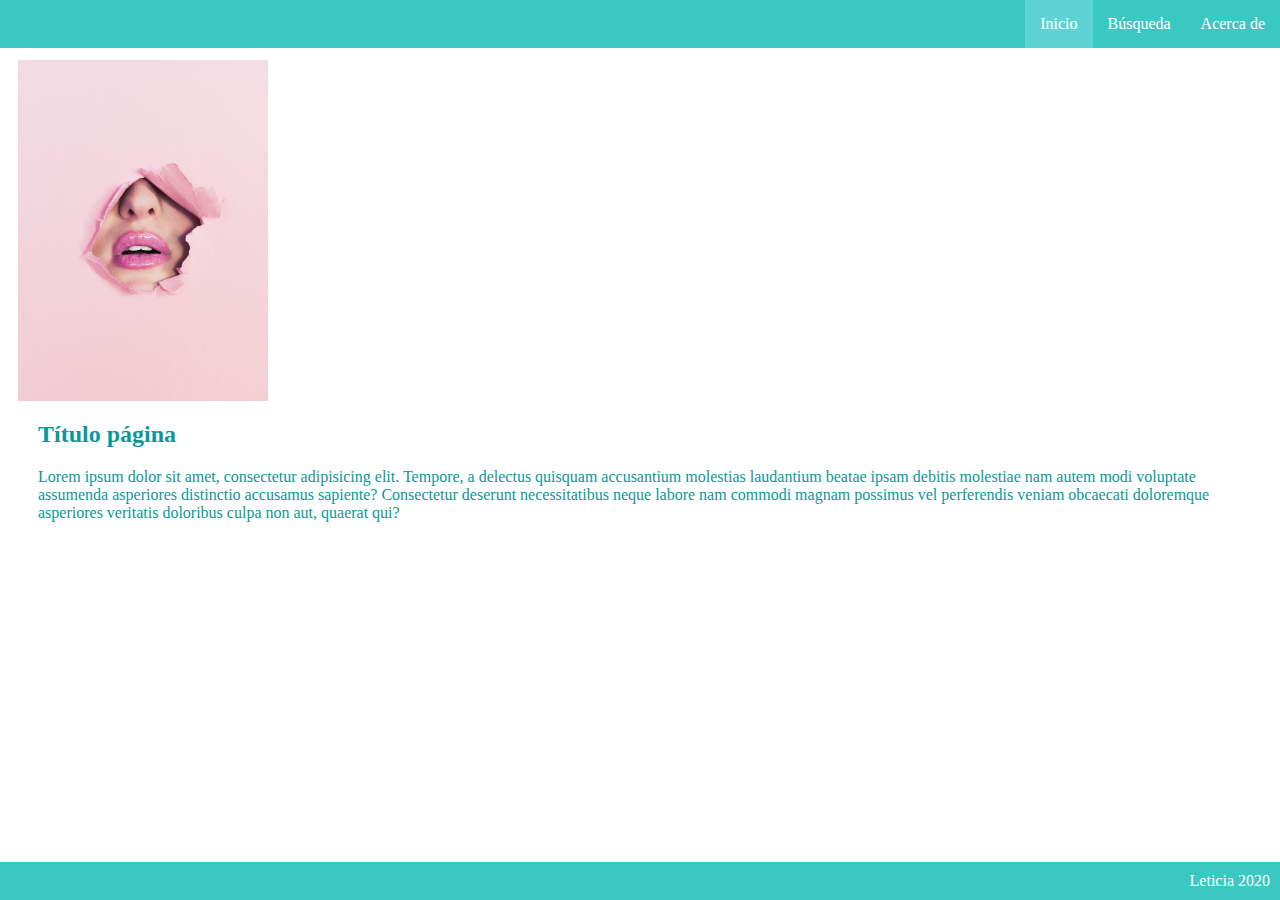
==== index.html @ 1bff8c21 "first commit" ====
<!DOCTYPE html>
<html lang="en">
<head>
    <meta charset="UTF-8">
    <meta name="viewport" content="width=device-width, initial-scale=1.0">
    <title>Document</title> 
    <link rel="stylesheet" href="style.css">
</head> 
<body>
    <header>
        <nav>
            <ul id="menu">
              <li><a href="./about.html">Acerca de</a></li>
              <li><a href="./search.html">Búsqueda</a></li>
              <li><a class="activa" href="">Inicio</a></li>
            </ul>
            
          </nav>
          
        </header>
    </header>
    <main>
        <div id="portada">
            <img  id="fotoPrincipal" src="./IMAGENES/lips-c35ec4a3350ec779c6bf6a785981ad9ef2e21bd9fe26a2be1c766d56edb2e11f.png"/>
          </div>
          <div id="introduccion">
              <h2>Título página</h2>
              <p>Lorem ipsum dolor sit amet, consectetur adipisicing elit. Tempore, a delectus quisquam accusantium molestias laudantium beatae ipsam debitis molestiae nam autem modi voluptate assumenda asperiores distinctio accusamus sapiente? Consectetur deserunt necessitatibus neque labore nam commodi magnam possimus vel perferendis veniam obcaecati doloremque asperiores veritatis doloribus culpa non aut, quaerat qui?</p>
          </div>
    </main>
    <footer><p>Leticia 2020</p></footer>
    <script src="./index.js"></script>
</body>
</html>
---- style.css ----
header {
    position: fixed;
    left: 0;
    top: 0;
    width: 100%;
}

nav ul {
    list-style-type: none;
    margin: 0px;
    overflow: hidden;
    background-color: rgb(58, 201, 194);
}

nav li {
    float: right;
}

nav li a {
color: white;
text-decoration: none;
display: block;
text-align: center;
padding: 15px;
}

.activa {
    background-color: rgb(93, 211, 211) ;
}


nav li a:hover {
    background-color: rgb(8, 153, 153);
}
/* ------------------------------------------------------FIN HEADER--------------------------------------------- */
main {
    margin: 60px 10px 60px 10px;
}
/* -------------------------------------------------------FIN MAIN------------------------------------------------- */
#fotoPrincipal {
    max-width: 250px;
    justify-content: center;
}

#portada {
    display: flex;
}

#introduccion {
    color: rgb(8, 153, 153);
    margin: 20px;

}
/* ------------------------------------------------------INDEX---------------------------------------------------- */

#busqueda {
    display: flex;
}
#producto {
    display: flex;

}

#producto img {
    max-width: 300px;
}

#productoDatos {
    margin: 10px;
}

#productoDatos a {
    text-decoration: none;
    color: darkgray;
}

#productoDatos a:hover {
    color: rgb(8, 153, 153);
}

/* ------------------------------------------------------SEARCH--------------------------------------------------- */
footer {
    text-align: right;
    position: fixed;
    color: white;
    left: 0;
    bottom: 0;
    width: 100%;
    background-color: rgb(58, 201, 194);
}

footer p {
    margin: 10px;
}
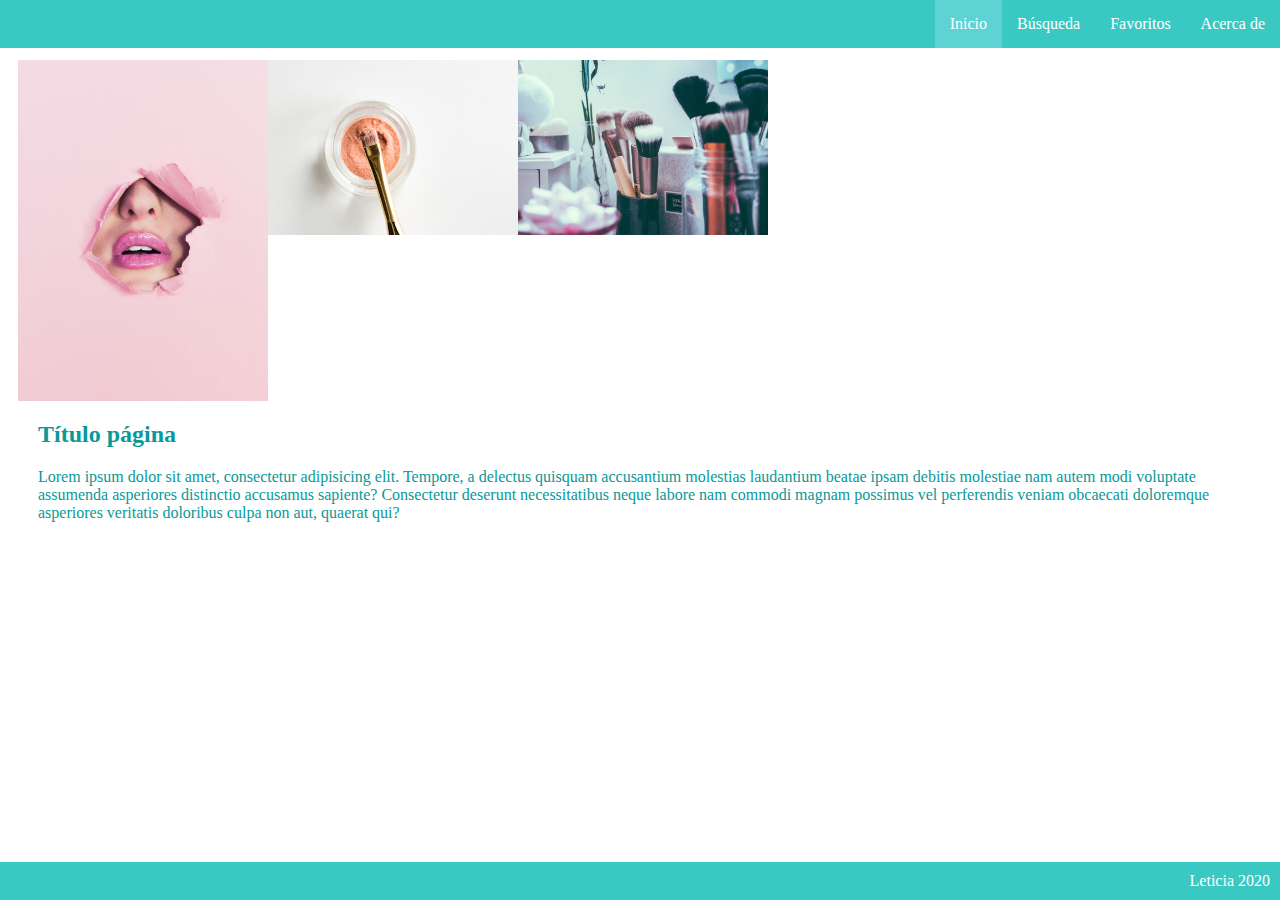
==== commit 938e59e6: "fix" ====
--- a/index.html
+++ b/index.html
@@ -11,6 +11,7 @@
         <nav>
             <ul id="menu">
               <li><a href="./about.html">Acerca de</a></li>
+              <li><a href="favourite.html">Favoritos</a></li>
               <li><a href="./search.html">Búsqueda</a></li>
               <li><a class="activa" href="">Inicio</a></li>
             </ul>
@@ -21,8 +22,10 @@
     </header>
     <main>
         <div id="portada">
-            <img  id="fotoPrincipal" src="./IMAGENES/lips-c35ec4a3350ec779c6bf6a785981ad9ef2e21bd9fe26a2be1c766d56edb2e11f.png"/>
-          </div>
+            <img  id="fotoUno" src="./IMAGENES/lips-c35ec4a3350ec779c6bf6a785981ad9ef2e21bd9fe26a2be1c766d56edb2e11f.png"/>
+            <img id="fotoDos" src="./IMAGENES/single-pot-4ce398e7d8c527ef248ace7a783cc52fd583375a25a7dcdb7b16f7a0958ccb17.png"/>
+            <img id="fotoTres" src="./IMAGENES/brushes-6d2ab84631ecd47ced4fa07c47eb37521eb61c5a525965dafaf308f21338aa44.png"/>
+        </div>
           <div id="introduccion">
               <h2>Título página</h2>
               <p>Lorem ipsum dolor sit amet, consectetur adipisicing elit. Tempore, a delectus quisquam accusantium molestias laudantium beatae ipsam debitis molestiae nam autem modi voluptate assumenda asperiores distinctio accusamus sapiente? Consectetur deserunt necessitatibus neque labore nam commodi magnam possimus vel perferendis veniam obcaecati doloremque asperiores veritatis doloribus culpa non aut, quaerat qui?</p>
--- a/style.css
+++ b/style.css
@@ -37,10 +37,23 @@
     margin: 60px 10px 60px 10px;
 }
 /* -------------------------------------------------------FIN MAIN------------------------------------------------- */
-#fotoPrincipal {
+#fotoUno {
     max-width: 250px;
-    justify-content: center;
+    justify-content: left;
 }
+
+#fotoDos {
+    max-width: 250px;
+    max-height: 175px;
+    justify-content: left;
+}
+
+#fotoTres {
+    max-width: 250px;
+    max-height: 175px;
+    justify-content: flex-end;
+}
+
 
 #portada {
     display: flex;
@@ -51,7 +64,7 @@
     margin: 20px;
 
 }
-/* ------------------------------------------------------INDEX---------------------------------------------------- */
+/* ------------------------------------------------------FIN INDEX---------------------------------------------------- */
 
 #busqueda {
     display: flex;
@@ -71,14 +84,14 @@
 
 #productoDatos a {
     text-decoration: none;
-    color: darkgray;
+    color: rgb(58, 201, 194)
 }
 
 #productoDatos a:hover {
     color: rgb(8, 153, 153);
 }
 
-/* ------------------------------------------------------SEARCH--------------------------------------------------- */
+/* ------------------------------------------------------FIN SEARCH--------------------------------------------------- */
 footer {
     text-align: right;
     position: fixed;
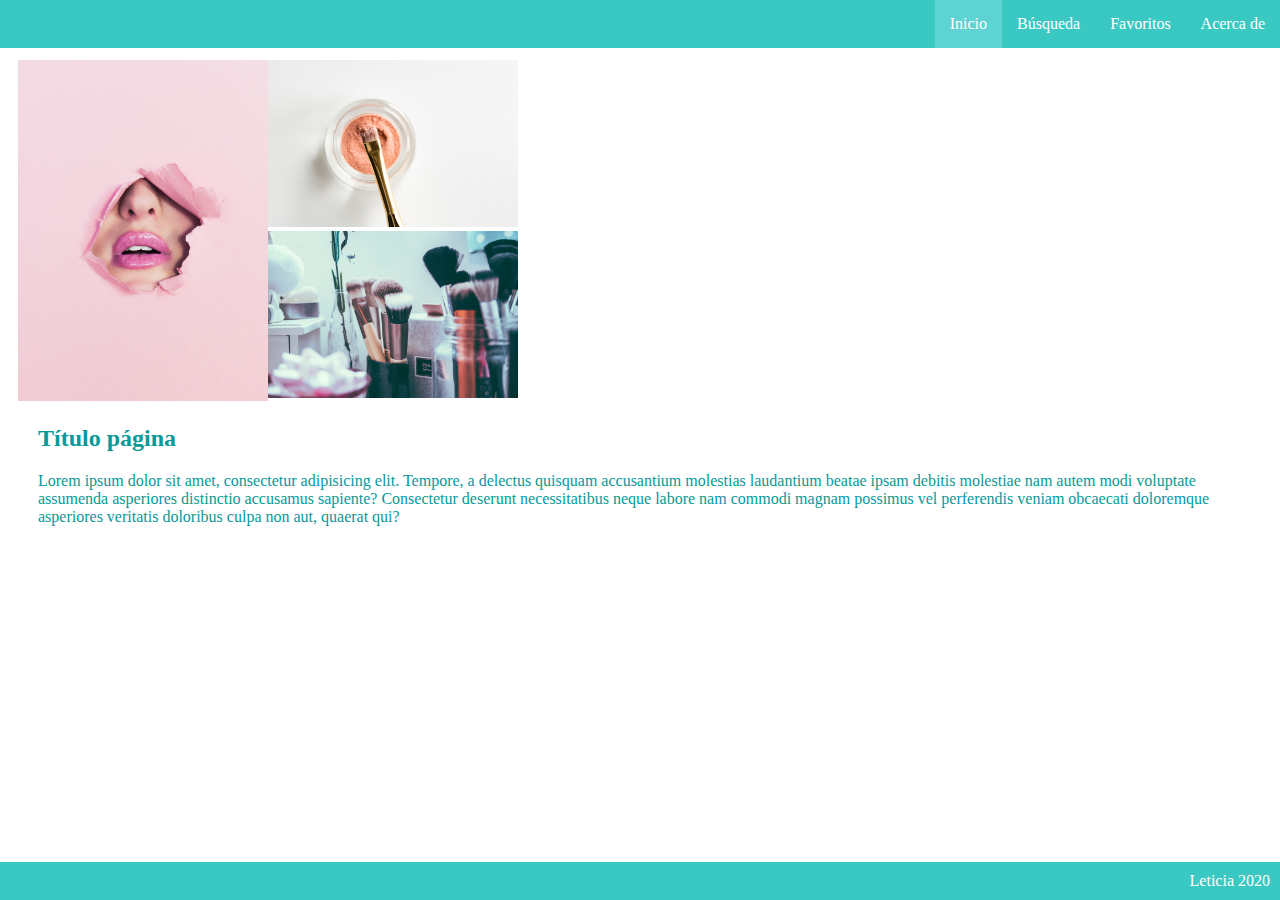
==== commit 883cbf39: "bb" ====
--- a/index.html
+++ b/index.html
@@ -22,9 +22,13 @@
     </header>
     <main>
         <div id="portada">
-            <img  id="fotoUno" src="./IMAGENES/lips-c35ec4a3350ec779c6bf6a785981ad9ef2e21bd9fe26a2be1c766d56edb2e11f.png"/>
-            <img id="fotoDos" src="./IMAGENES/single-pot-4ce398e7d8c527ef248ace7a783cc52fd583375a25a7dcdb7b16f7a0958ccb17.png"/>
-            <img id="fotoTres" src="./IMAGENES/brushes-6d2ab84631ecd47ced4fa07c47eb37521eb61c5a525965dafaf308f21338aa44.png"/>
+            <div id="portadaUno">
+                <img  id="fotoUno" src="./IMAGENES/lips-c35ec4a3350ec779c6bf6a785981ad9ef2e21bd9fe26a2be1c766d56edb2e11f.png"/>
+            </div>
+            <div id="portadaDos">
+                <img id="fotoDos" src="./IMAGENES/single-pot-4ce398e7d8c527ef248ace7a783cc52fd583375a25a7dcdb7b16f7a0958ccb17.png"/>
+                <img id="fotoTres" src="./IMAGENES/brushes-6d2ab84631ecd47ced4fa07c47eb37521eb61c5a525965dafaf308f21338aa44.png"/>
+            </div>
         </div>
           <div id="introduccion">
               <h2>Título página</h2>
--- a/style.css
+++ b/style.css
@@ -37,22 +37,21 @@
     margin: 60px 10px 60px 10px;
 }
 /* -------------------------------------------------------FIN MAIN------------------------------------------------- */
-#fotoUno {
+#portada {
     max-width: 250px;
     justify-content: left;
 }
 
-#fotoDos {
+#portada img {
     max-width: 250px;
-    max-height: 175px;
+}
+
+#portadaDos {
+    max-width: 250px;
     justify-content: left;
 }
 
-#fotoTres {
-    max-width: 250px;
-    max-height: 175px;
-    justify-content: flex-end;
-}
+
 
 
 #portada {
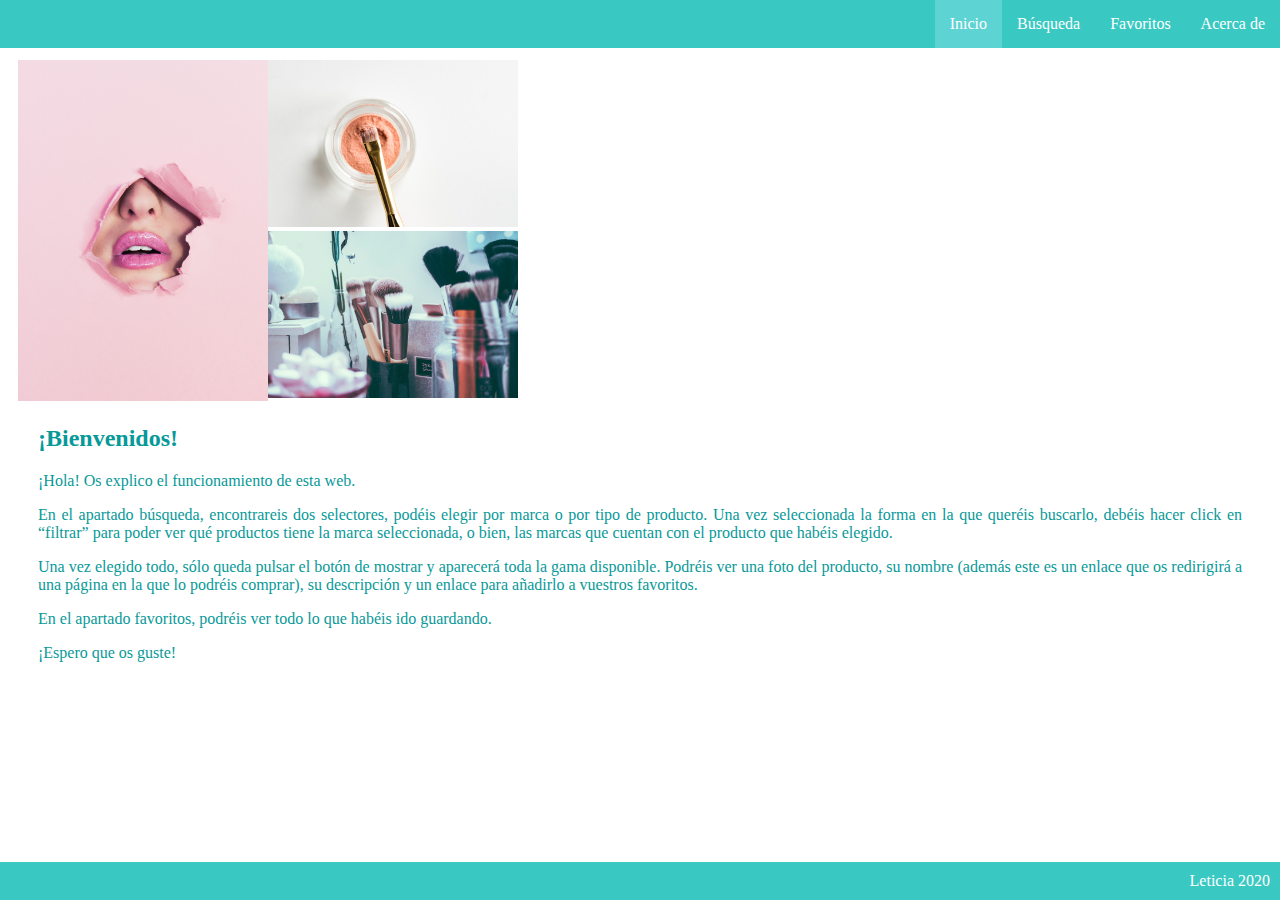
==== commit 4ccaeb1d: "version final" ====
--- a/index.html
+++ b/index.html
@@ -11,7 +11,7 @@
         <nav>
             <ul id="menu">
               <li><a href="./about.html">Acerca de</a></li>
-              <li><a href="favourite.html">Favoritos</a></li>
+              <li><a href="./favorite.html">Favoritos</a></li>
               <li><a href="./search.html">Búsqueda</a></li>
               <li><a class="activa" href="">Inicio</a></li>
             </ul>
@@ -31,8 +31,12 @@
             </div>
         </div>
           <div id="introduccion">
-              <h2>Título página</h2>
-              <p>Lorem ipsum dolor sit amet, consectetur adipisicing elit. Tempore, a delectus quisquam accusantium molestias laudantium beatae ipsam debitis molestiae nam autem modi voluptate assumenda asperiores distinctio accusamus sapiente? Consectetur deserunt necessitatibus neque labore nam commodi magnam possimus vel perferendis veniam obcaecati doloremque asperiores veritatis doloribus culpa non aut, quaerat qui?</p>
+              <h2>¡Bienvenidos!</h2>
+              <p>¡Hola! Os explico el funcionamiento de esta web.</p>
+              <p>En el apartado <a href="./search.html">búsqueda</a>, encontrareis dos selectores, podéis elegir por marca o por tipo de producto. Una vez seleccionada la forma en la que queréis buscarlo, debéis hacer click en “filtrar” para poder ver qué productos tiene la marca seleccionada, o bien, las marcas que cuentan con el producto que habéis elegido.</p>
+              <p>Una vez elegido todo, sólo queda pulsar el botón de mostrar y aparecerá toda la gama disponible. Podréis ver una foto del producto, su nombre (además este es un enlace que os redirigirá a una página en la que lo podréis comprar), su descripción y un enlace para añadirlo a vuestros favoritos.</p>
+              <p>En el apartado <a href="./favorite.html">favoritos</a>, podréis ver todo lo que habéis ido guardando.</p>
+              <p>¡Espero que os guste!</p>
           </div>
     </main>
     <footer><p>Leticia 2020</p></footer>
--- a/style.css
+++ b/style.css
@@ -1,108 +1,147 @@
 header {
-    position: fixed;
-    left: 0;
-    top: 0;
-    width: 100%;
+  position: fixed;
+  left: 0;
+  top: 0;
+  width: 100%;
 }
 
 nav ul {
-    list-style-type: none;
-    margin: 0px;
-    overflow: hidden;
-    background-color: rgb(58, 201, 194);
+  list-style-type: none;
+  margin: 0px;
+  overflow: hidden;
+  background-color: rgb(58, 201, 194);
 }
 
 nav li {
-    float: right;
+  float: right;
 }
 
 nav li a {
-color: white;
-text-decoration: none;
-display: block;
-text-align: center;
-padding: 15px;
+  color: white;
+  text-decoration: none;
+  display: block;
+  text-align: center;
+  padding: 15px;
 }
 
 .activa {
-    background-color: rgb(93, 211, 211) ;
+  background-color: rgb(93, 211, 211);
 }
 
-
 nav li a:hover {
-    background-color: rgb(8, 153, 153);
+  background-color: rgb(8, 153, 153);
 }
 /* ------------------------------------------------------FIN HEADER--------------------------------------------- */
 main {
-    margin: 60px 10px 60px 10px;
+  margin: 60px 10px 60px 10px;
 }
 /* -------------------------------------------------------FIN MAIN------------------------------------------------- */
 #portada {
-    max-width: 250px;
-    justify-content: left;
+  max-width: 250px;
+  justify-content: left;
 }
 
 #portada img {
-    max-width: 250px;
+  max-width: 250px;
+}
+
+@media (max-width: 600px) {
+  #portada img {
+    max-width: 180px;
+  }
 }
 
 #portadaDos {
-    max-width: 250px;
-    justify-content: left;
+  max-width: 250px;
+  justify-content: left;
 }
 
-
-
-
 #portada {
-    display: flex;
+  display: flex;
 }
 
 #introduccion {
-    color: rgb(8, 153, 153);
-    margin: 20px;
+  color: rgb(8, 153, 153);
+  margin: 20px;
+  text-align: justify;
+}
 
+#introduccion a {
+  text-decoration: none;
+  color: rgb(8, 153, 153);
 }
+
+#introduccion a:hover {
+  color: rgb(153, 131, 8);
+}
+
+@media (max-width: 600px) {
+  #introduccion {
+    margin: 3px;
+  }
+}
+
 /* ------------------------------------------------------FIN INDEX---------------------------------------------------- */
 
 #busqueda {
-    display: flex;
+  display: flex;
 }
 #producto {
-    display: flex;
-
+  display: flex;
 }
 
 #producto img {
-    max-width: 300px;
+  max-width: 300px;
 }
 
 #productoDatos {
-    margin: 10px;
+  margin: 10px;
 }
 
 #productoDatos a {
-    text-decoration: none;
-    color: rgb(58, 201, 194)
+  text-decoration: none;
+  color: rgb(58, 201, 194);
 }
 
 #productoDatos a:hover {
-    color: rgb(8, 153, 153);
+  color: rgb(8, 153, 153);
+}
+
+@media (max-width: 600px) {
+  #producto img {
+    max-width: 150px;
+  }
+  #producto p {
+    font-size: smaller;
+  }
+  #productoDatos a {
+    font-size: smaller;
+  }
+  #brandSeleccion {
+    max-width: 99%;
+  }
+  #brand {
+    max-width: 40%;
+  }
 }
 
 /* ------------------------------------------------------FIN SEARCH--------------------------------------------------- */
+
+#despedida {
+  color: rgb(8, 153, 153);
+  margin: 20px;
+}
+
 footer {
-    text-align: right;
-    position: fixed;
-    color: white;
-    left: 0;
-    bottom: 0;
-    width: 100%;
-    background-color: rgb(58, 201, 194);
+  text-align: right;
+  position: fixed;
+  color: white;
+  left: 0;
+  bottom: 0;
+  width: 100%;
+  background-color: rgb(58, 201, 194);
 }
 
 footer p {
-    margin: 10px;
+  margin: 10px;
 }
-
-
